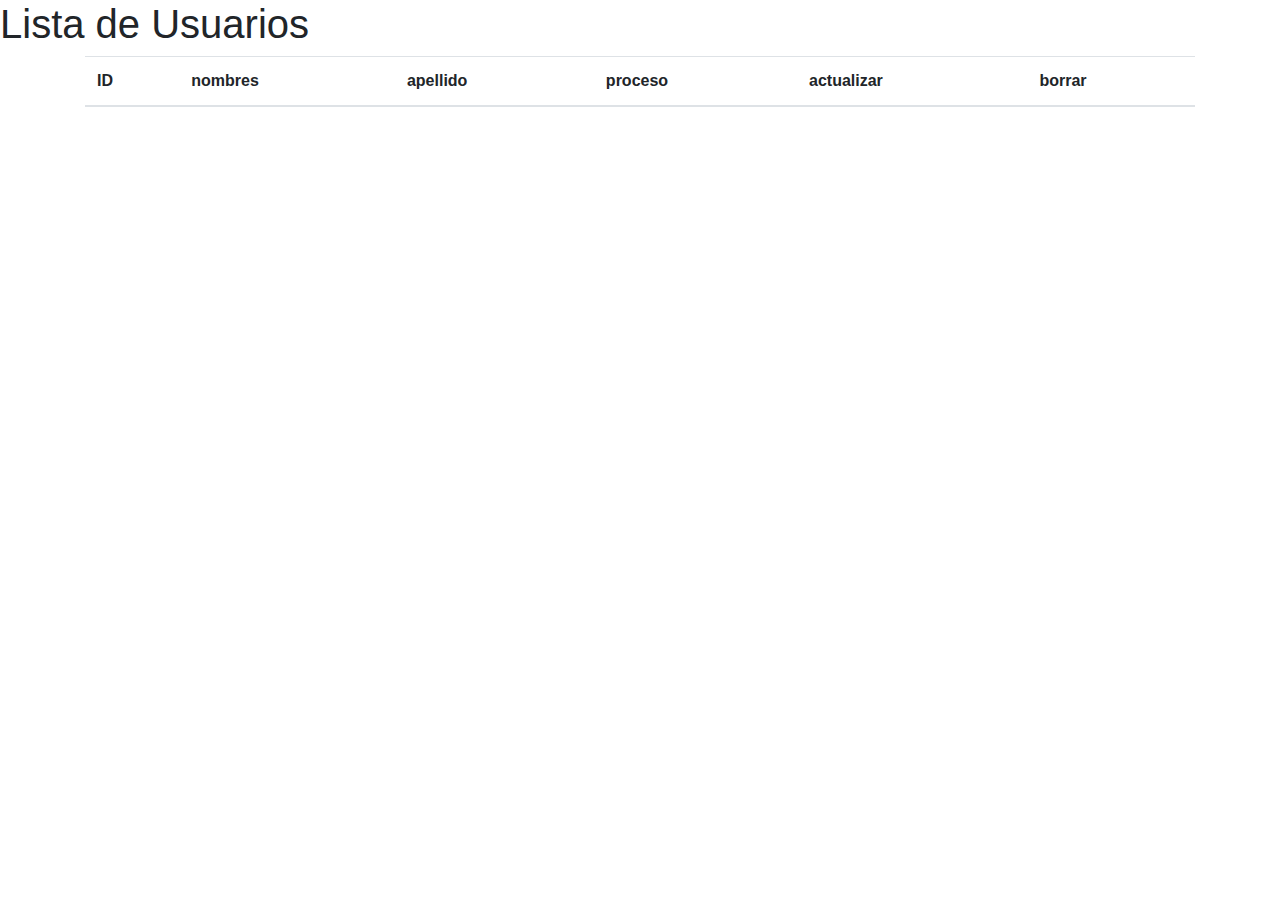
==== src/main/resources/templates/users.html @ 7a7f1011 "prueba casi terminada" ====
<!DOCTYPE html>
<html lang="en">
<head>
    <meta charset="UTF-8">
    <title>valid</title>
    <Link href="../CSS/Styles.css" type="text/css"/>
    <link rel="stylesheet" href="https://stackpath.bootstrapcdn.com/bootstrap/4.4.1/css/bootstrap.min.css" integrity="sha384-Vkoo8x4CGsO3+Hhxv8T/Q5PaXtkKtu6ug5TOeNV6gBiFeWPGFN9MuhOf23Q9Ifjh" crossorigin="anonymous">
</head>

<body onload="obtenerDatos()">
    <div class="tabla-contenedor">
        <h1>Lista de Usuarios</h1>
    </div>
    
    <div class="container">
        <div class="section">

            <table id="table" class="table table-striped">
                <thead>
                    <tr>
                        <th scope="col" >ID</th>
                        <th scope="col">nombres</th>
                        <th scope="col">apellido</th>
                        <th scope="col">proceso</th>
                        <th scope="col">actualizar</th>
                        <th scope="col">borrar</th>
                        
                    </tr>
                </thead>

                <tbody id="dato"> </tbody>
            </table>

        </div>
    </div>
   <script src="/js/enlaze.js"></script>
</body>
</html>
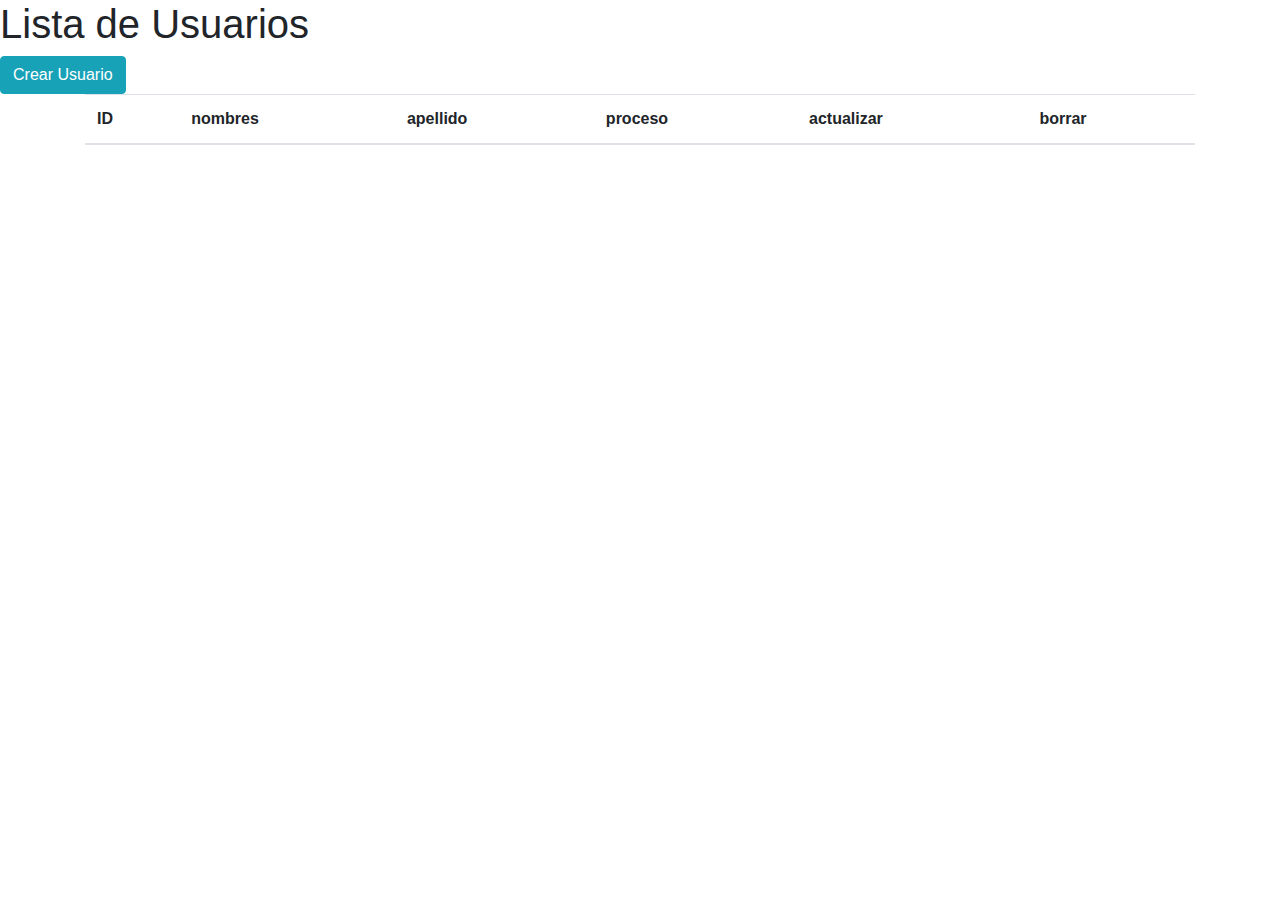
==== commit d00ba7b9: "se termina las acciones necesarias" ====
--- a/src/main/resources/templates/users.html
+++ b/src/main/resources/templates/users.html
@@ -10,6 +10,10 @@
 <body onload="obtenerDatos()">
     <div class="tabla-contenedor">
         <h1>Lista de Usuarios</h1>
+    </div>
+    
+    <div>
+    	<a href="http://localhost:8080/view/index" class="btn btn-info" role="button">Crear Usuario</a>
     </div>
     
     <div class="container">
